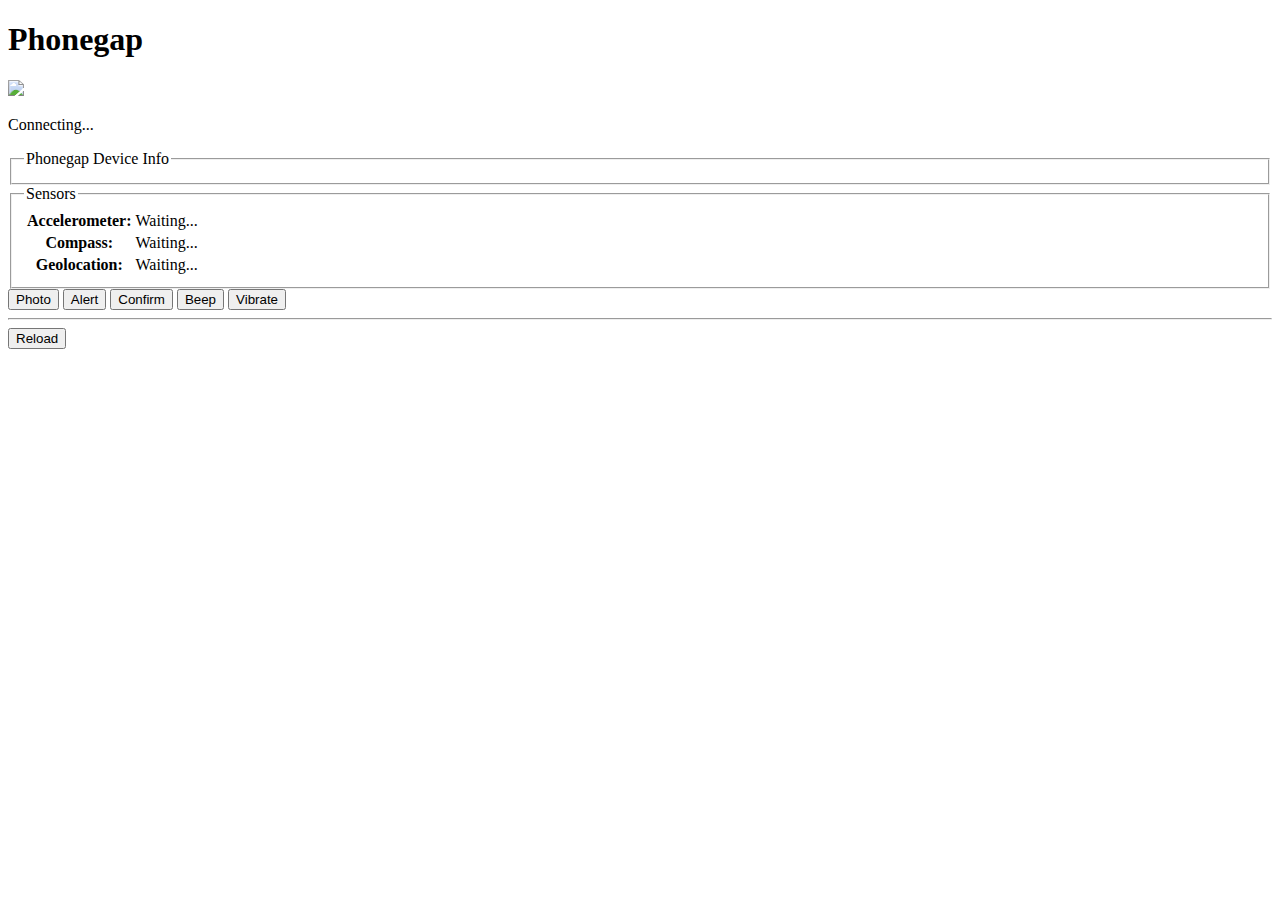
==== assets/www/index.html @ 9708b853 "works!" ====
<!DOCTYPE html> 
<html> 
<head> 
    <title>Phonegap on Sail.js!</title> 
  
    <link href="css/phonegap-demo.css" rel="stylesheet" type="text/css" /> 
    <link href="js/sail.js/css/sail.css" rel="stylesheet" type="text/css" /> 
    
    <!-- have to load phonegap manually first -->
    <script src="js/sail.js/deps/phonegap.1.0.0.js" type="text/javascript"></script>
    
    <script src="js/sail.js/sail.js" type="text/javascript"></script>
    <script type="text/javascript">
        Sail.load()
            .then('js/sail.js/rollcall.js')
            .then('js/phonegap-demo.js')
            .thenRun(function() { 
                return Sail.init(PhonegapDemo) 
            })
    </script>
</head>
<body> 
 
    <header> 
        <h1>Phonegap</h1> 
    </header> 
    
    <div id="connecting">
        <img src="loader.gif" />
        <p>Connecting...</p>
    </div>
    
    <fieldset>
        <legend>Phonegap Device Info</legend>
        <div id="phonegap-info"></div>
    </fieldset>
    
    <fieldset>
        <legend>Sensors</legend>
        <table>
            <tr>
                <th>Accelerometer:</th>
                <td id="accelerometer">Waiting...</td>
            </tr>
            <tr>
                <th>Compass:</th>
                <td id="compass">Waiting...</td>
            </tr>
            <tr>
                <th>Geolocation:</th>
                <td id="geolocation">Waiting...</td>
            </tr>
        </table>
    </fieldset>
    
    <div id="menu">
        <button id="camera">Photo</button>
        <button id="alert">Alert</button>
        <button id="confirm">Confirm</button>
        <button id="beep">Beep</button>
        <button id="vibrate">Vibrate</button>
    </div>
    
    <hr />
    <div>
        <button id="reload">Reload</button>
    </div>
        
</body>
</html>
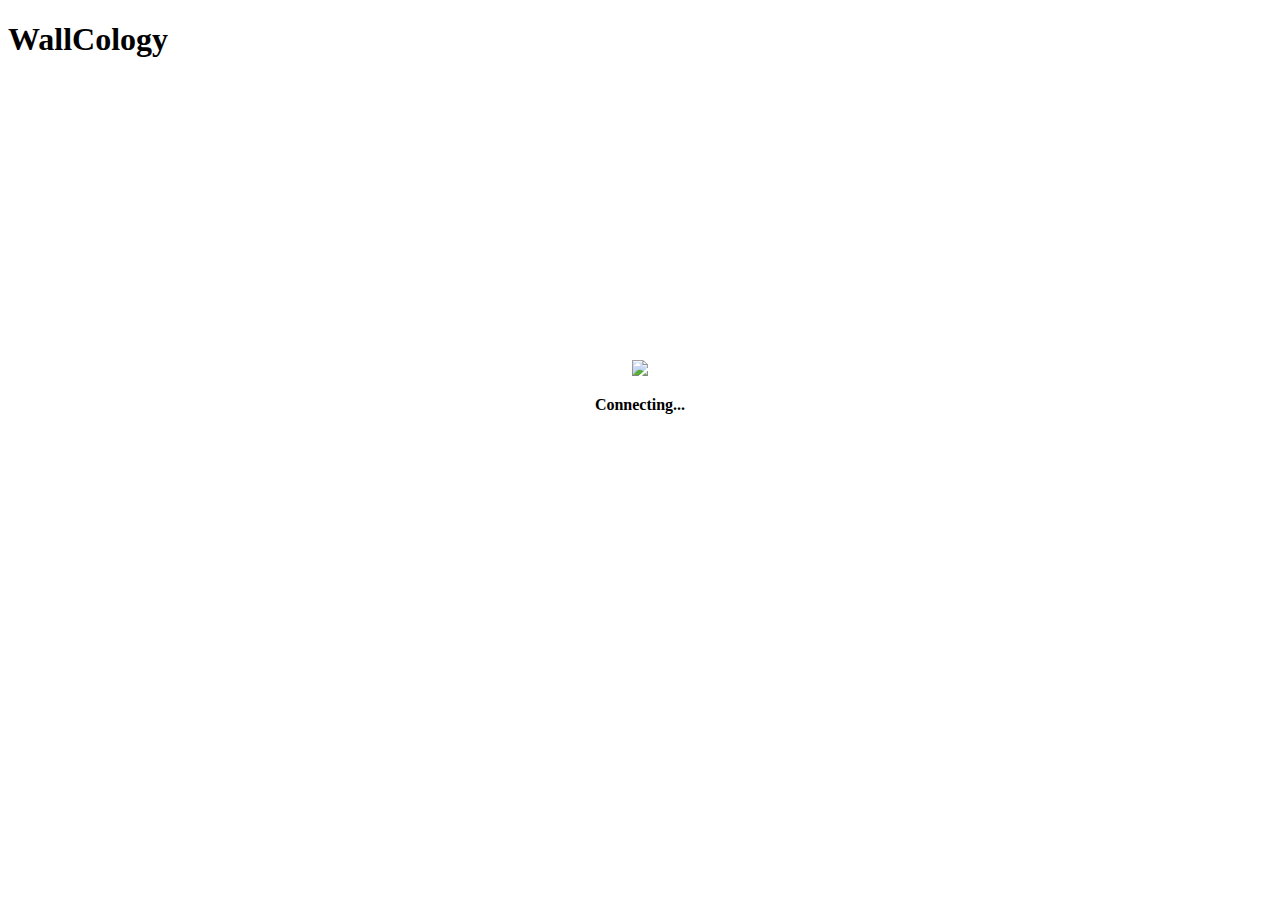
==== commit 8b709253: "changed to save button" ====
--- a/assets/www/index.html
+++ b/assets/www/index.html
@@ -1,11 +1,11 @@
-
 <!DOCTYPE html> 
 <html> 
 <head> 
-    <title>Phonegap on Sail.js!</title> 
+    <title>WallCology on Sail.js!</title> 
   
-    <link href="css/phonegap-demo.css" rel="stylesheet" type="text/css" /> 
-    <link href="js/sail.js/css/sail.css" rel="stylesheet" type="text/css" /> 
+    <link href="css/wallcology.css" rel="stylesheet" type="text/css" /> 
+    <link href="js/sail.js/css/sail.css" rel="stylesheet" type="text/css" />
+    <link href="js/sail.js/css/jquery-ui/start/jquery-ui.css" rel="stylesheet" type="text/css" />
     
     <!-- have to load phonegap manually first -->
     <script src="js/sail.js/deps/phonegap.1.0.0.js" type="text/javascript"></script>
@@ -14,24 +14,92 @@
     <script type="text/javascript">
         Sail.load()
             .then('js/sail.js/rollcall.js')
-            .then('js/phonegap-demo.js')
+            .then('js/wallcology.js')
             .thenRun(function() { 
-                return Sail.init(PhonegapDemo) 
+                return Sail.init(WallCology) 
             })
     </script>
 </head>
-<body> 
- 
-    <header> 
-        <h1>Phonegap</h1> 
-    </header> 
+
+    <header>
+        <h1>WallCology</h1>
+    </header>
     
     <div id="connecting">
         <img src="loader.gif" />
         <p>Connecting...</p>
     </div>
     
-    <fieldset>
+	<div id="tabs" style="display: none">
+		<ul>
+			<li><a href="#tabs-1">Habitats</a></li>
+			<li><a href="#tabs-2">Organisms</a></li>
+			<li><a href="#tabs-3">Relationships</a></li>
+			<li><a href="#tabs-4">Counts</a></li>
+			<li><a href="#tabs-5">Graphs</a></li>
+			<li><button id="top-level-menu-button">W</button>
+		</ul>
+		
+		<div id="tabs-1">
+			<h4>NEW HABITAT PAGE</h4></br>
+						
+			<form>
+				<div id="radio">
+					Habitat Number
+					<input type="radio" id="radio1" name="radio" value="1" /><label for="radio1">Wallscope 1</label>
+					<input type="radio" id="radio2" name="radio" value="2" /><label for="radio2">Wallscope 2</label>
+					<input type="radio" id="radio3" name="radio" value="3" /><label for="radio3">Wallscope 3</label>
+					<input type="radio" id="radio4" name="radio" value="4" /><label for="radio4">Wallscope 4</label>
+					
+  
+				</div>
+			</form>
+			<br/>
+			<!--  <textarea rows="" cols=""></textarea>-->
+			
+			<form action="" id="habitat-content-form">
+				<div id="habitat-content">
+					<h5>Environment Conditions (What...)</h5> <input type="text" id="environment-conditions" value="" /><br />
+					<h5>Structural Features (What...)</h5> <input type="text" id="structural-features" value="" /><br />
+					<h5>Organisms (Which organisms live in this habitat?)</h5> <input type="text" id="organisms" value="" /><br />
+					<h5>Comments (...)</h5> <input type="text" id="comments" value="" /><br />					
+				</div>	
+			</form>
+			<br/><br/>
+			<button id="back-button">Back</button>
+			<button id="save-button">Save</button>
+						
+		</div>
+		
+		
+		
+		<div id="tabs-2">
+			<p>Morbi tincidunt, dui sit amet facilisis feugiat, odio metus gravida ante, ut pharetra massa metus id nunc. Duis scelerisque molestie turpis. Sed fringilla, massa eget luctus malesuada, metus eros molestie lectus, ut tempus eros massa ut dolor. Aenean aliquet fringilla sem. Suspendisse sed ligula in ligula suscipit aliquam. Praesent in eros vestibulum mi adipiscing adipiscing. Morbi facilisis. Curabitur ornare consequat nunc. Aenean vel metus. Ut posuere viverra nulla. Aliquam erat volutpat. Pellentesque convallis. Maecenas feugiat, tellus pellentesque pretium posuere, felis lorem euismod felis, eu ornare leo nisi vel felis. Mauris consectetur tortor et purus.</p>
+		</div>
+		<div id="tabs-3">
+			<p>Mauris eleifend est et turpis. Duis id erat. Suspendisse potenti. Aliquam vulputate, pede vel vehicula accumsan, mi neque rutrum erat, eu congue orci lorem eget lorem. Vestibulum non ante. Class aptent taciti sociosqu ad litora torquent per conubia nostra, per inceptos himenaeos. Fusce sodales. Quisque eu urna vel enim commodo pellentesque. Praesent eu risus hendrerit ligula tempus pretium. Curabitur lorem enim, pretium nec, feugiat nec, luctus a, lacus.</p>
+			<p>Duis cursus. Maecenas ligula eros, blandit nec, pharetra at, semper at, magna. Nullam ac lacus. Nulla facilisi. Praesent viverra justo vitae neque. Praesent blandit adipiscing velit. Suspendisse potenti. Donec mattis, pede vel pharetra blandit, magna ligula faucibus eros, id euismod lacus dolor eget odio. Nam scelerisque. Donec non libero sed nulla mattis commodo. Ut sagittis. Donec nisi lectus, feugiat porttitor, tempor ac, tempor vitae, pede. Aenean vehicula velit eu tellus interdum rutrum. Maecenas commodo. Pellentesque nec elit. Fusce in lacus. Vivamus a libero vitae lectus hendrerit hendrerit.</p>
+		</div>
+		<div id="tabs-4">
+			<p>Mauris eleifend est et turpis. Duis id erat. Suspendisse potenti. Aliquam vulputate, pede vel vehicula accumsan, mi neque rutrum erat, eu congue orci lorem eget lorem. Vestibulum non ante. Class aptent taciti sociosqu ad litora torquent per conubia nostra, per inceptos himenaeos. Fusce sodales. Quisque eu urna vel enim commodo pellentesque. Praesent eu risus hendrerit ligula tempus pretium. Curabitur lorem enim, pretium nec, feugiat nec, luctus a, lacus.</p>
+			<p>Duis cursus. Maecenas ligula eros, blandit nec, pharetra at, semper at, magna. Nullam ac lacus. Nulla facilisi. Praesent viverra justo vitae neque. Praesent blandit adipiscing velit. Suspendisse potenti. Donec mattis, pede vel pharetra blandit, magna ligula faucibus eros, id euismod lacus dolor eget odio. Nam scelerisque. Donec non libero sed nulla mattis commodo. Ut sagittis. Donec nisi lectus, feugiat porttitor, tempor ac, tempor vitae, pede. Aenean vehicula velit eu tellus interdum rutrum. Maecenas commodo. Pellentesque nec elit. Fusce in lacus. Vivamus a libero vitae lectus hendrerit hendrerit.</p>
+		</div>
+		<div id="tabs-5">
+			<p>Mauris eleifend est et turpis. Duis id erat. Suspendisse potenti. Aliquam vulputate, pede vel vehicula accumsan, mi neque rutrum erat, eu congue orci lorem eget lorem. Vestibulum non ante. Class aptent taciti sociosqu ad litora torquent per conubia nostra, per inceptos himenaeos. Fusce sodales. Quisque eu urna vel enim commodo pellentesque. Praesent eu risus hendrerit ligula tempus pretium. Curabitur lorem enim, pretium nec, feugiat nec, luctus a, lacus.</p>
+			<p>Duis cursus. Maecenas ligula eros, blandit nec, pharetra at, semper at, magna. Nullam ac lacus. Nulla facilisi. Praesent viverra justo vitae neque. Praesent blandit adipiscing velit. Suspendisse potenti. Donec mattis, pede vel pharetra blandit, magna ligula faucibus eros, id euismod lacus dolor eget odio. Nam scelerisque. Donec non libero sed nulla mattis commodo. Ut sagittis. Donec nisi lectus, feugiat porttitor, tempor ac, tempor vitae, pede. Aenean vehicula velit eu tellus interdum rutrum. Maecenas commodo. Pellentesque nec elit. Fusce in lacus. Vivamus a libero vitae lectus hendrerit hendrerit.</p>
+		</div>
+	</div>    
+
+
+    <footer> 
+    </footer> 
+      
+</body>
+</html>
+
+
+<!-- PHONEGAP STUFF
+     <fieldset>
         <legend>Phonegap Device Info</legend>
         <div id="phonegap-info"></div>
     </fieldset>
@@ -65,7 +133,4 @@
     <hr />
     <div>
         <button id="reload">Reload</button>
-    </div>
-        
-</body>
-</html>
+    </div> -->--- a/assets/www/css/wallcology.css
+++ b/assets/www/css/wallcology.css
@@ -0,0 +1,18 @@
+#connecting {
+  position: absolute;
+  top: 40%;
+  left: 40%;
+  right: 40%;
+  text-align: center;
+  font-weight: bold;
+}
+
+/* is this kind of fixed positioning the way to go? What is better? */
+#top-level-menu-button {
+position:fixed;
+top:30px;
+right:5px;
+}
+
+
+	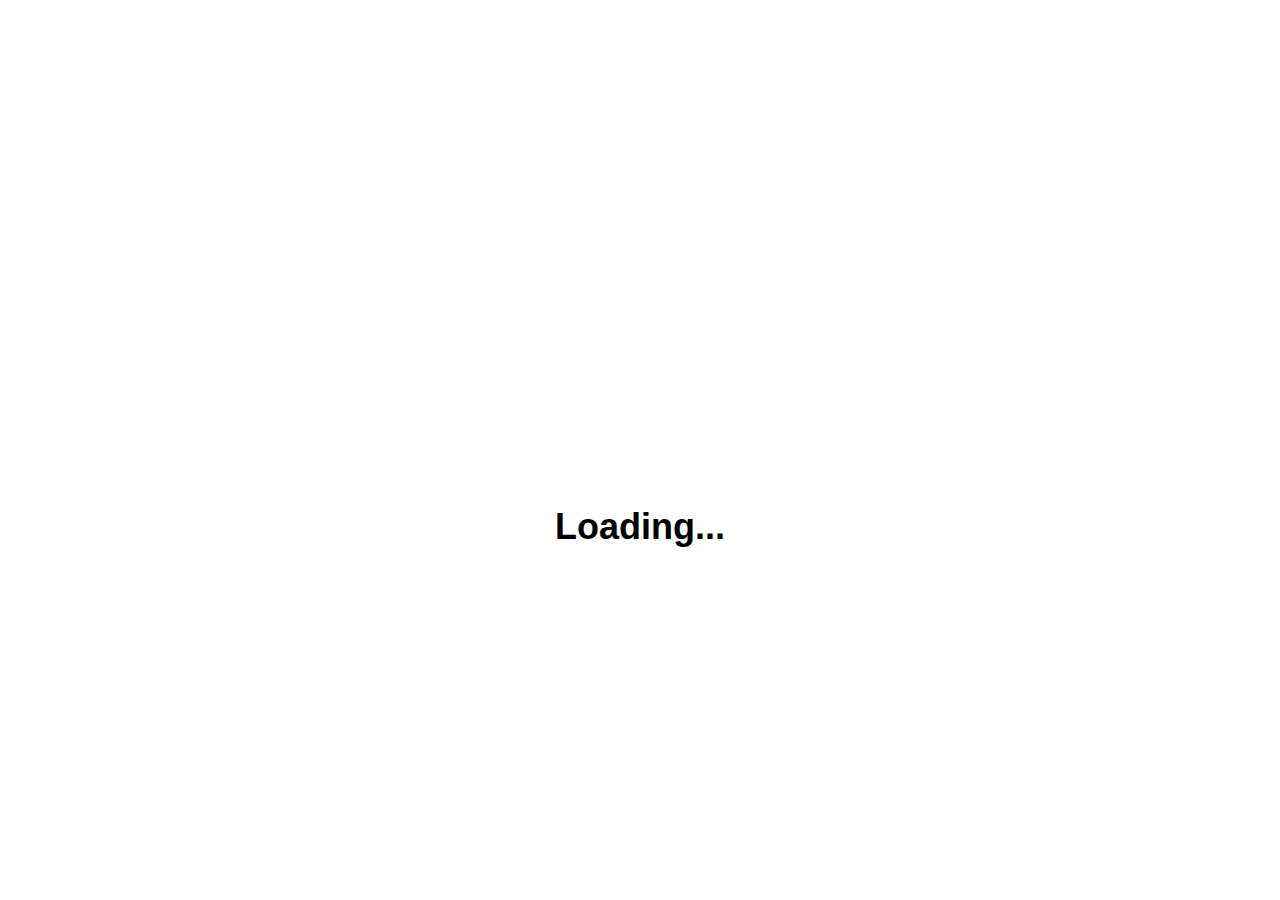
==== commit cb7ff70e: "Merge branch 'common-knowledge'" ====
--- a/assets/www/index.html
+++ b/assets/www/index.html
@@ -1,15 +1,14 @@
 <!DOCTYPE html> 
 <html> 
 <head> 
-    <title>WallCology on Sail.js!</title> 
+    <title>WallCology: Choose Your Class</title> 
   
     <link href="css/wallcology.css" rel="stylesheet" type="text/css" /> 
     <link href="js/sail.js/css/sail.css" rel="stylesheet" type="text/css" />
     <link href="js/sail.js/css/jquery-ui/start/jquery-ui.css" rel="stylesheet" type="text/css" />
-    
-    <!-- have to load phonegap manually first -->
-    <script src="js/sail.js/deps/phonegap.1.0.0.js" type="text/javascript"></script>
-    
+
+
+    <script src="js/sail.js/deps/phonegap.1.0.0.js" type="text/javascript"></script>    
     <script src="js/sail.js/sail.js" type="text/javascript"></script>
     <script type="text/javascript">
         Sail.load()
@@ -20,117 +19,14 @@
             })
     </script>
 </head>
-
-    <header>
-        <h1>WallCology</h1>
-    </header>
+<body>
     
-    <div id="connecting">
-        <img src="loader.gif" />
-        <p>Connecting...</p>
+    <div id="loading" style="font-size: 36px; font-weight: bold; margin: 40% auto auto; text-align: center; width: 400px;">Loading...</div>
+    
+    <div class="widget-box" id="class-selection" style="display: none">
+        <h3>Select your class:</h3>
+        <button data-run="wallcology-julia-fall2011">Julia's Class</button>
+        <button data-run="wallcology-ben-fall2011">Ben's Class</button>
     </div>
-    
-	<div id="tabs" style="display: none">
-		<ul>
-			<li><a href="#tabs-1">Habitats</a></li>
-			<li><a href="#tabs-2">Organisms</a></li>
-			<li><a href="#tabs-3">Relationships</a></li>
-			<li><a href="#tabs-4">Counts</a></li>
-			<li><a href="#tabs-5">Graphs</a></li>
-			<li><button id="top-level-menu-button">W</button>
-		</ul>
-		
-		<div id="tabs-1">
-			<h4>NEW HABITAT PAGE</h4></br>
-						
-			<form>
-				<div id="radio">
-					Habitat Number
-					<input type="radio" id="radio1" name="radio" value="1" /><label for="radio1">Wallscope 1</label>
-					<input type="radio" id="radio2" name="radio" value="2" /><label for="radio2">Wallscope 2</label>
-					<input type="radio" id="radio3" name="radio" value="3" /><label for="radio3">Wallscope 3</label>
-					<input type="radio" id="radio4" name="radio" value="4" /><label for="radio4">Wallscope 4</label>
-					
-  
-				</div>
-			</form>
-			<br/>
-			<!--  <textarea rows="" cols=""></textarea>-->
-			
-			<form action="" id="habitat-content-form">
-				<div id="habitat-content">
-					<h5>Environment Conditions (What...)</h5> <input type="text" id="environment-conditions" value="" /><br />
-					<h5>Structural Features (What...)</h5> <input type="text" id="structural-features" value="" /><br />
-					<h5>Organisms (Which organisms live in this habitat?)</h5> <input type="text" id="organisms" value="" /><br />
-					<h5>Comments (...)</h5> <input type="text" id="comments" value="" /><br />					
-				</div>	
-			</form>
-			<br/><br/>
-			<button id="back-button">Back</button>
-			<button id="save-button">Save</button>
-						
-		</div>
-		
-		
-		
-		<div id="tabs-2">
-			<p>Morbi tincidunt, dui sit amet facilisis feugiat, odio metus gravida ante, ut pharetra massa metus id nunc. Duis scelerisque molestie turpis. Sed fringilla, massa eget luctus malesuada, metus eros molestie lectus, ut tempus eros massa ut dolor. Aenean aliquet fringilla sem. Suspendisse sed ligula in ligula suscipit aliquam. Praesent in eros vestibulum mi adipiscing adipiscing. Morbi facilisis. Curabitur ornare consequat nunc. Aenean vel metus. Ut posuere viverra nulla. Aliquam erat volutpat. Pellentesque convallis. Maecenas feugiat, tellus pellentesque pretium posuere, felis lorem euismod felis, eu ornare leo nisi vel felis. Mauris consectetur tortor et purus.</p>
-		</div>
-		<div id="tabs-3">
-			<p>Mauris eleifend est et turpis. Duis id erat. Suspendisse potenti. Aliquam vulputate, pede vel vehicula accumsan, mi neque rutrum erat, eu congue orci lorem eget lorem. Vestibulum non ante. Class aptent taciti sociosqu ad litora torquent per conubia nostra, per inceptos himenaeos. Fusce sodales. Quisque eu urna vel enim commodo pellentesque. Praesent eu risus hendrerit ligula tempus pretium. Curabitur lorem enim, pretium nec, feugiat nec, luctus a, lacus.</p>
-			<p>Duis cursus. Maecenas ligula eros, blandit nec, pharetra at, semper at, magna. Nullam ac lacus. Nulla facilisi. Praesent viverra justo vitae neque. Praesent blandit adipiscing velit. Suspendisse potenti. Donec mattis, pede vel pharetra blandit, magna ligula faucibus eros, id euismod lacus dolor eget odio. Nam scelerisque. Donec non libero sed nulla mattis commodo. Ut sagittis. Donec nisi lectus, feugiat porttitor, tempor ac, tempor vitae, pede. Aenean vehicula velit eu tellus interdum rutrum. Maecenas commodo. Pellentesque nec elit. Fusce in lacus. Vivamus a libero vitae lectus hendrerit hendrerit.</p>
-		</div>
-		<div id="tabs-4">
-			<p>Mauris eleifend est et turpis. Duis id erat. Suspendisse potenti. Aliquam vulputate, pede vel vehicula accumsan, mi neque rutrum erat, eu congue orci lorem eget lorem. Vestibulum non ante. Class aptent taciti sociosqu ad litora torquent per conubia nostra, per inceptos himenaeos. Fusce sodales. Quisque eu urna vel enim commodo pellentesque. Praesent eu risus hendrerit ligula tempus pretium. Curabitur lorem enim, pretium nec, feugiat nec, luctus a, lacus.</p>
-			<p>Duis cursus. Maecenas ligula eros, blandit nec, pharetra at, semper at, magna. Nullam ac lacus. Nulla facilisi. Praesent viverra justo vitae neque. Praesent blandit adipiscing velit. Suspendisse potenti. Donec mattis, pede vel pharetra blandit, magna ligula faucibus eros, id euismod lacus dolor eget odio. Nam scelerisque. Donec non libero sed nulla mattis commodo. Ut sagittis. Donec nisi lectus, feugiat porttitor, tempor ac, tempor vitae, pede. Aenean vehicula velit eu tellus interdum rutrum. Maecenas commodo. Pellentesque nec elit. Fusce in lacus. Vivamus a libero vitae lectus hendrerit hendrerit.</p>
-		</div>
-		<div id="tabs-5">
-			<p>Mauris eleifend est et turpis. Duis id erat. Suspendisse potenti. Aliquam vulputate, pede vel vehicula accumsan, mi neque rutrum erat, eu congue orci lorem eget lorem. Vestibulum non ante. Class aptent taciti sociosqu ad litora torquent per conubia nostra, per inceptos himenaeos. Fusce sodales. Quisque eu urna vel enim commodo pellentesque. Praesent eu risus hendrerit ligula tempus pretium. Curabitur lorem enim, pretium nec, feugiat nec, luctus a, lacus.</p>
-			<p>Duis cursus. Maecenas ligula eros, blandit nec, pharetra at, semper at, magna. Nullam ac lacus. Nulla facilisi. Praesent viverra justo vitae neque. Praesent blandit adipiscing velit. Suspendisse potenti. Donec mattis, pede vel pharetra blandit, magna ligula faucibus eros, id euismod lacus dolor eget odio. Nam scelerisque. Donec non libero sed nulla mattis commodo. Ut sagittis. Donec nisi lectus, feugiat porttitor, tempor ac, tempor vitae, pede. Aenean vehicula velit eu tellus interdum rutrum. Maecenas commodo. Pellentesque nec elit. Fusce in lacus. Vivamus a libero vitae lectus hendrerit hendrerit.</p>
-		</div>
-	</div>    
-
-
-    <footer> 
-    </footer> 
-      
 </body>
 </html>
-
-
-<!-- PHONEGAP STUFF
-     <fieldset>
-        <legend>Phonegap Device Info</legend>
-        <div id="phonegap-info"></div>
-    </fieldset>
-    
-    <fieldset>
-        <legend>Sensors</legend>
-        <table>
-            <tr>
-                <th>Accelerometer:</th>
-                <td id="accelerometer">Waiting...</td>
-            </tr>
-            <tr>
-                <th>Compass:</th>
-                <td id="compass">Waiting...</td>
-            </tr>
-            <tr>
-                <th>Geolocation:</th>
-                <td id="geolocation">Waiting...</td>
-            </tr>
-        </table>
-    </fieldset>
-    
-    <div id="menu">
-        <button id="camera">Photo</button>
-        <button id="alert">Alert</button>
-        <button id="confirm">Confirm</button>
-        <button id="beep">Beep</button>
-        <button id="vibrate">Vibrate</button>
-    </div>
-    
-    <hr />
-    <div>
-        <button id="reload">Reload</button>
-    </div> -->--- a/assets/www/css/wallcology.css
+++ b/assets/www/css/wallcology.css
@@ -1,3 +1,17 @@
+/*
+Xoom dimensions:
+1178px x 800 px
+888px x 800 px (with soft keyboard revealed)
+*/
+
+a {
+  color: #047AAC;
+}
+
+a:active {
+  color: #A9E75E;
+}
+
 #connecting {
   position: absolute;
   top: 40%;
@@ -7,12 +21,70 @@
   font-weight: bold;
 }
 
-/* is this kind of fixed positioning the way to go? What is better? */
-#top-level-menu-button {
-position:fixed;
-top:30px;
-right:5px;
+#auth-indicator {
 }
 
+#discuss-button {
+  top: 6px !important;
+}
 
-	+#top-level-dropdown {
+	height: 40px;
+	width: 280px;
+	margin-top: 5px;
+	margin-bottom: 3px;
+	border-radius: 4px;
+	background-color: #669999;
+	border-color: #669999;
+	color: white;
+	font-weight: bold;
+	font-size: 25px;
+	padding-left: 10px;
+}
+
+body {
+	font-family: 'Tahoma', 'Trebuchet MS', Helvetica Narrow, Helvetica, Geneva, Verdana, sans-serif;
+}
+
+#class-selection {
+  margin: 0 auto;
+  margin-top: 10%;
+  width: 400px;
+  text-align: center;
+  padding: 30px;
+}
+
+#class-selection button {
+  margin-top: 1em;
+  margin-bottom: 1em;
+  width: 100%;
+}
+
+div#tabs {
+  position: absolute;
+  top: 60px;
+  left: 0px;
+  right: 0px;
+  bottom: 0px;
+}
+
+div#tabs .tab-pane { 
+  background-size: 100%;
+  font-size: 14px;
+  position: absolute;
+  bottom: 0px;
+  right: 0px;
+  left: 0px;
+  top: 50px;
+  overflow: auto;
+}
+
+.datatable {
+	border-collapse: collapse;
+}
+
+/***************************************************************************************************************/
+
+
+
+
